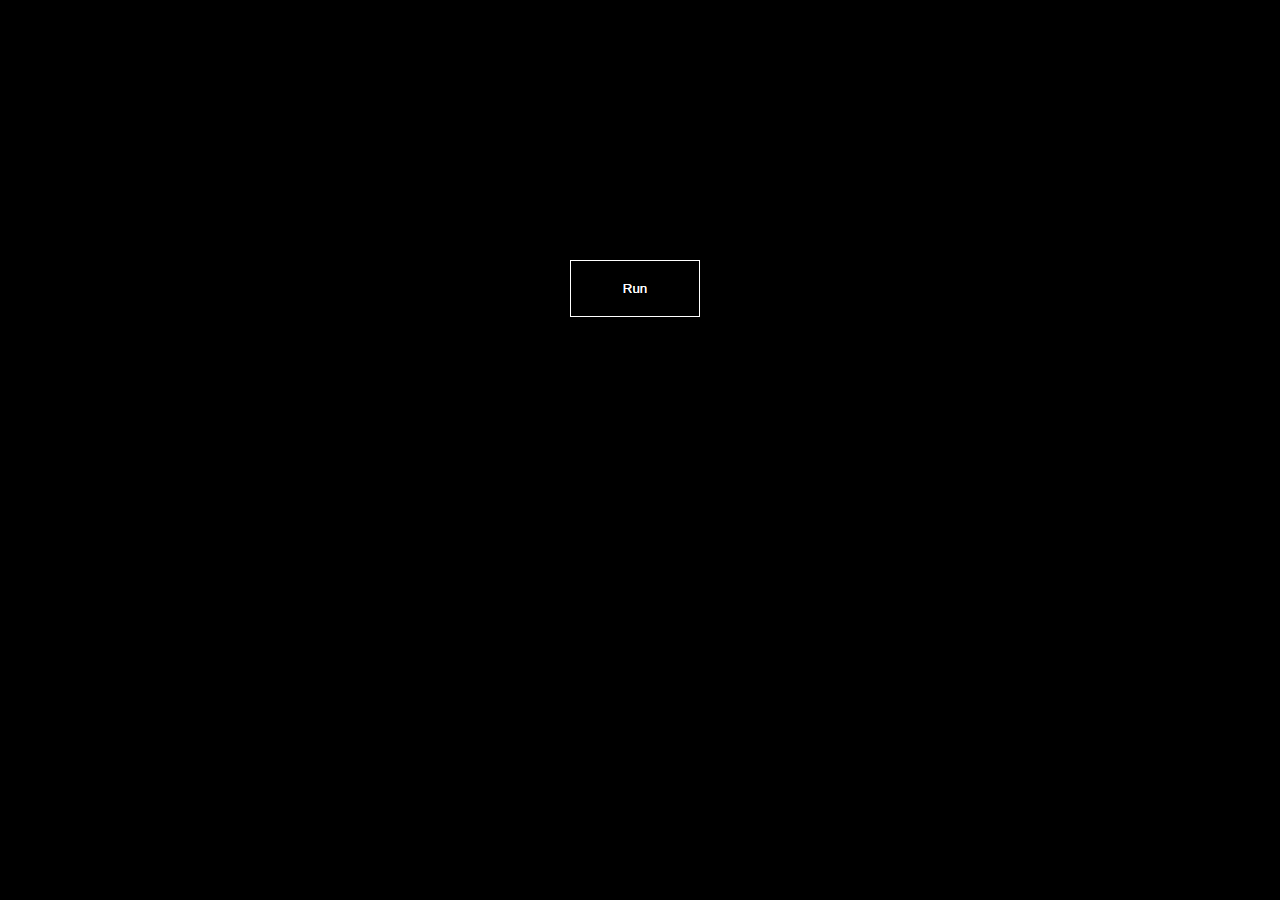
==== h.html @ 8509f88b "Add files via upload" ====
<html>
    <head>
        <title>Intro</title>
        <link rel="stylesheet" href="c.css">
    </head>
    <body id="body">
        <h1 id="welcome">Welcome User!</h1>
        <div id="start" onclick="start2()" onmouseover="start3()"> Start</div>
        <div id="restart" onclick="location.href=''" onmouseover="restart1()">Restart</div>
        <button class="run" onclick="run()" id="run"> Run</button>
        <h1 id="Code"></h1>
        <script type="text/javascript" src="j.js"></script>
    </body>
</html>
---- c.css ----
*{
    padding:0px;
    margin:0px;
}

body{
    background-color:black;
    transition:2s;
}

.run{
    color:White;
    position:absolute;
    padding:20px;
    width:130px;
    background-color:transparent;
    border:1px solid white;
    left:570px;
    top:260px;
    cursor:pointer;
    box-shadow:0px 0px 0px white;
    text-shadow:0px 0px 0px white;
    transition:1s;
}

.run:hover{
    box-shadow:0px 0px 20px white;
    text-shadow:0px 0px 20px white;
}

#code{
    color:rgb(0, 255, 0);
    font-family: Arial, Helvetica, sans-serif;
    transition:1s;
}

#welcome{
    font-family:Arial, Helvetica, sans-serif;
    position:relative;
    color:white;
    top:240px;
    text-align:center;
    font-size:60px;
    opacity:0;
    transition:2s;
    cursor:default;
}

#start{
    width:0px;
    text-decoration:none;
    font-family:Arial, Helvetica, sans-serif;
    position:relative;
    color:white;
    top:260px;
    font-size:40px;
    opacity:0;
    transition:2s;
    left:580px;
    cursor:default;
    -webkit-text-stroke:0px black;
    text-shadow:0px 0px 0px orange;
}


#restart{
    width:0px;
    text-decoration:none;
    font-family:Arial, Helvetica, sans-serif;
    position:relative;
    color:white;
    top:270px;
    font-size:40px;
    opacity:0;
    transition:2s;
    left:560px;
    cursor:default;
    -webkit-text-stroke:0px black;
    text-shadow:0px 0px 0px orange;
}

#start:hover{
    -webkit-text-stroke:1px orange;
    text-shadow:0px 0px 20px orange;
}

#restart:hover{
    -webkit-text-stroke:1px orange;
    text-shadow:0px 0px 20px orange;
}
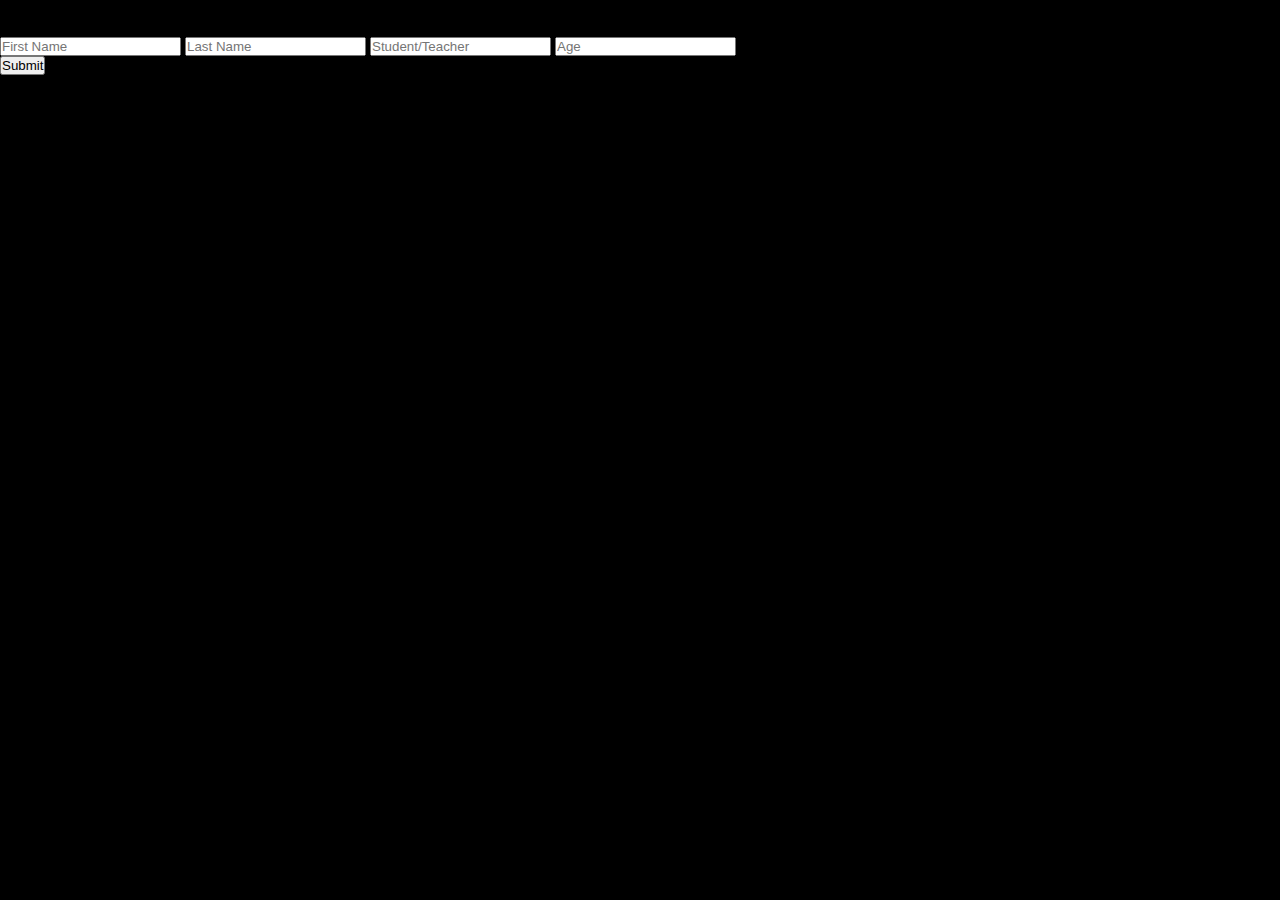
==== commit b6d873bb: "Add files via upload" ====
--- a/h.html
+++ b/h.html
@@ -1,14 +1,18 @@
 <html>
     <head>
-        <title>Intro</title>
+        <title> Login</title>
         <link rel="stylesheet" href="c.css">
     </head>
     <body id="body">
-        <h1 id="welcome">Welcome User!</h1>
-        <div id="start" onclick="start2()" onmouseover="start3()"> Start</div>
-        <div id="restart" onclick="location.href=''" onmouseover="restart1()">Restart</div>
-        <button class="run" onclick="run()" id="run"> Run</button>
-        <h1 id="Code"></h1>
+        <div id="account">
+            <h1>Sign up, to continue!</h1>
+            <input type="text" placeholder="First Name" class="userinfo" id="fname">
+            <input type="text" placeholder="Last Name" class="userinfo" id="lname">
+            <input type="text" placeholder="Student/Teacher" class="userinfo" id="st">
+            <input type="text" placeholder="Age" class="userinfo" id="ag">
+            <p class="checker" id="checker"></p>
+            <button id="sbmt" class="userinfo" onclick="check()">Submit</button>
+        </div>
         <script type="text/javascript" src="j.js"></script>
     </body>
 </html>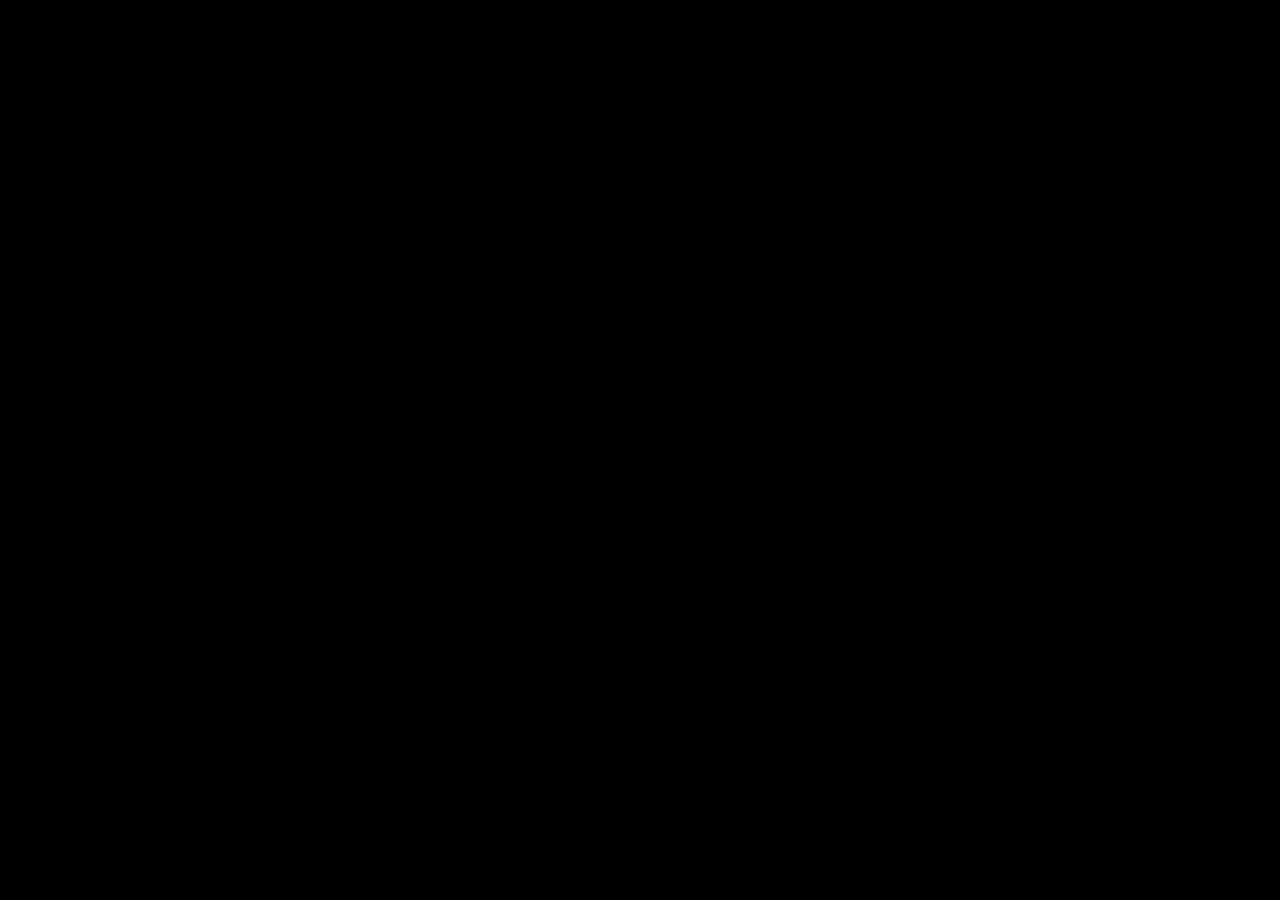
==== commit 9a880340: "Update h.html" ====
--- a/h.html
+++ b/h.html
@@ -1,7 +1,7 @@
 <html>
     <head>
         <title> Login</title>
-        <link rel="stylesheet" href="c.css">
+        <link rel="stylesheet" href="c2.css">
     </head>
     <body id="body">
         <div id="account">
@@ -13,6 +13,6 @@
             <p class="checker" id="checker"></p>
             <button id="sbmt" class="userinfo" onclick="check()">Submit</button>
         </div>
-        <script type="text/javascript" src="j.js"></script>
+        <script type="text/javascript" src="j2.js"></script>
     </body>
-</html>+</html>
--- a/c2.css
+++ b/c2.css
@@ -0,0 +1,72 @@
+*{
+    margin:0px;
+    padding:0px;
+}
+
+body{
+    background-image:none;
+    background-color:black;
+    transition:1s;
+    background-size:cover;
+}
+
+#account{
+    background-color:rgba(255,255,255,0.1);
+    box-shadow:0px 0px 40px rgba(255,255,255,0.5);
+    border-top:1px solid white;
+    border-left:1px solid white;
+    backdrop-filter: blur(3px);
+    height:500px;
+    width:500px;
+    position:absolute;
+    right:20px;
+    border-radius:20px;
+    top:-600px; /*50px originally*/
+    transition:2s;
+}
+
+h1{
+    text-align: center;
+    line-height:60px;
+}
+
+.userinfo{
+    display:flex;
+    flex-direction: column;
+    margin:40px;
+    margin-top:-30px;
+    margin-left:50px;
+    height:40px;
+    width:180px;
+    border-radius:13px;
+    background-color: transparent;
+    border:1px solid black;
+}
+
+#fname{
+    margin-top:20px;
+}
+
+.userinfo::placeholder{
+    color:black;
+}
+
+#sbmt{
+    height:30px;
+    width:70px;
+    padding:5px;
+    padding-left:12px;
+    background-color:white;
+    cursor:pointer;
+}
+
+#sbmt:active{
+    transform:scale(1.1);
+}
+
+.checker{
+    color:white;
+    position:absolute;
+    top:285px;
+    left:125px;
+}